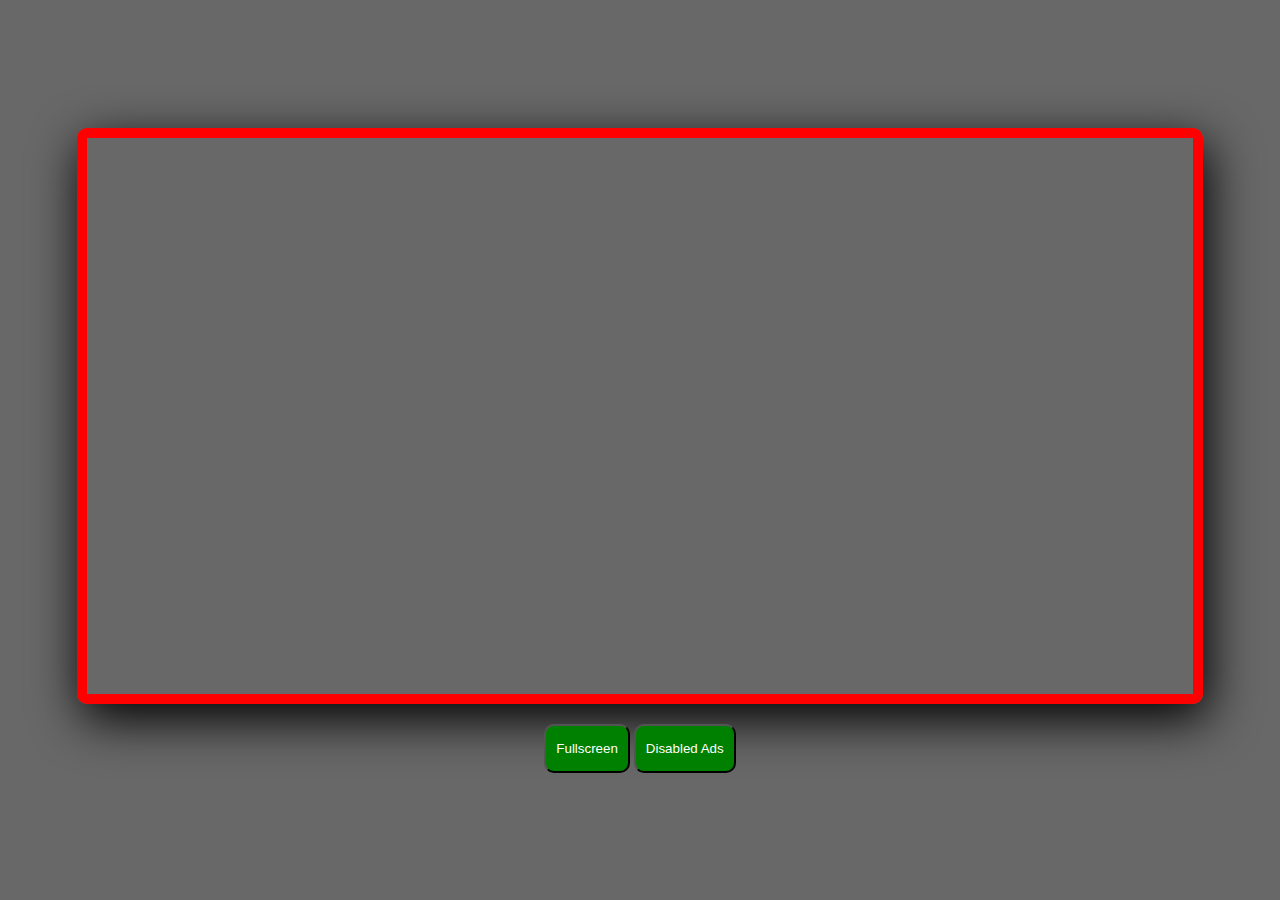
==== channel/t-sports.html @ 4c96950e "Update t-sports.html" ====
<!DOCTYPE html>
<html lang="en">
	<head>
		<meta charset="UTF-8" />
		<meta name="viewport" content="width=device-width, initial-scale=1.0" />
		<link
			rel="shortcut icon"
			href="../icons/tsports.png"
			type="image/x-icon"
		/>
		<link rel="stylesheet" href="./style/style.css" />
		<title>T sports</title>
	</head>

	<body>
		<div id="main" class="main">
		<iframe id="myIframe" autoplay="autoplay" allowfullscreen="" src="https://tv.durbinlive.com/api/play4.php?c=tsportshd"></iframe>
			<div>
				<button class="fs-btn" onclick="toggleFullscreen()">
					Fullscreen
				</button>
				<button id="da">Disabled Ads</button>
			</div>
		</div>
		<script src="./script/script.js"></script>
	</body>
</html>
---- channel/style/style.css ----
@import url('https://fonts.googleapis.com/css2?family=Tiro+Bangla&display=swap');
* {
	margin: 0;
	padding: 0;
	box-sizing: border-box;
}
body {
	background: url('../../icons/cricket-stadium-vector.jpg');
	background-color: #00000067;
	background-position: center;
	background-repeat: no-repeat;
	background-attachment: fixed;
	background-size: cover;
}
.main {
	width: 100%;
	height: 100vh;
	display: flex;
	align-items: center;
	justify-content: center;
	background-color: #00000050;
	flex-direction: column;
	opacity: 1;
}

#da,.fs-btn{
	padding: 15px 10px;
	background: green;
	color: white;
	cursor: pointer;
	margin-top: 20px;
	border: 1px solid none;
	border-radius: 10px;
}
.ab {
	width: 100vw;
	height: 100vh;
	border-color: #049b54;
	pointer-events: none;
	cursor: not-allowed;
}
.fs-btn:hover{
	background-color: #000000;
	color:white;
	border: 1px solid white;
}
#da:hover{
	color:white;
	border: 1px solid white;
}
iframe {
	border-radius: 10px;
	border: 10px solid red;
	box-shadow: 5px 15px 50px #000000;
	width: 88%;
	height: 64%;
}
@media only screen and (max-width: 600px) {
	iframe {
		border-radius: 15px;
		border: 10px solid #161616;
		box-shadow: 5px 5px 20px rgba(0, 0, 0, 0.623);
		width: 80%;
		height: 30%;
	}
}

.blink {
	animation: blinker 1.5s linear infinite;
	color: #fff;
	font-family: 'Tiro Bangla', serif;
	padding: 10px 0px;
	font-size: 30px;
	margin-bottom: 50px;
	border-left-style: none;
	border-right-style: none;
	border-top: 7px solid #a6c23f;
	border-bottom: 7px solid #538b0a;
	border-radius: 5px;
	background-color: #000000;
}
@keyframes blinker {
	50% {
		border-top-color: red;
		border-top-width: 7px;
		border-bottom-color: red;
		border-bottom-width: 7px;
		border-left-style: none;
		border-right-style: none;
	}
}
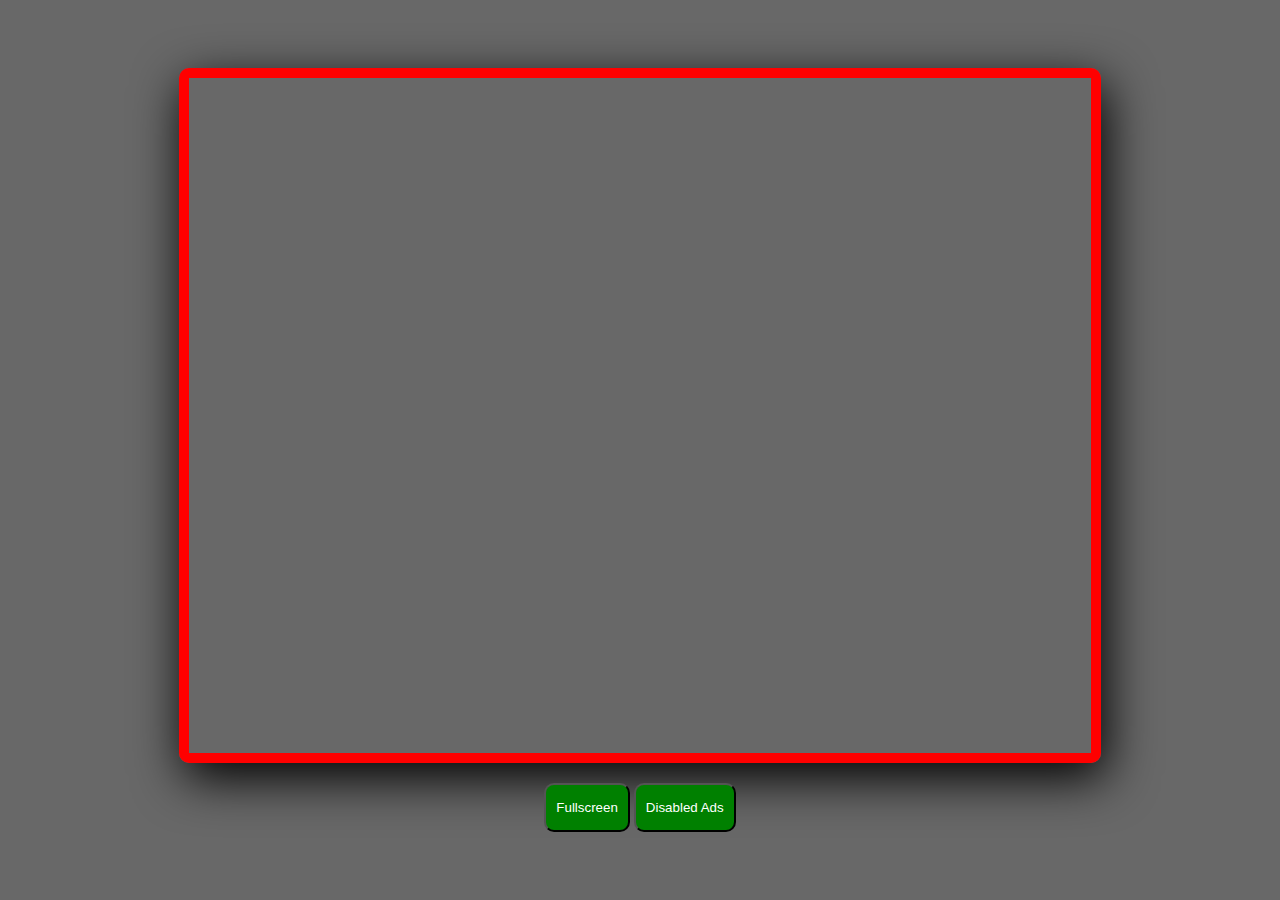
==== commit cc8fff9d: "add new channel and update in marquiee" ====
--- a/channel/t-sports.html
+++ b/channel/t-sports.html
@@ -14,8 +14,8 @@
 
 	<body>
 		<div id="main" class="main">
-		<iframe id="myIframe" autoplay="autoplay" allowfullscreen="" src="https://tv.durbinlive.com/api/play4.php?c=tsportshd"></iframe>
-			<div>
+		<iframe id="myIframe" autoplay="autoplay" allowfullscreen="" src="http://chanel.dekhaott.com/Tsportshd/embed.html"></iframe>
+			<div class="button-bar">
 				<button class="fs-btn" onclick="toggleFullscreen()">
 					Fullscreen
 				</button>
--- a/channel/style/style.css
+++ b/channel/style/style.css
@@ -15,6 +15,7 @@
 .main {
 	width: 100%;
 	height: 100vh;
+	padding: 5%;
 	display: flex;
 	align-items: center;
 	justify-content: center;
@@ -33,11 +34,11 @@
 	border-radius: 10px;
 }
 .ab {
-	width: 100vw;
-	height: 100vh;
+	width: 67%;
+    height: 80%;
 	border-color: #049b54;
+	cursor: not-allowed;
 	pointer-events: none;
-	cursor: not-allowed;
 }
 .fs-btn:hover{
 	background-color: #000000;
@@ -52,8 +53,8 @@
 	border-radius: 10px;
 	border: 10px solid red;
 	box-shadow: 5px 15px 50px #000000;
-	width: 88%;
-	height: 64%;
+	width: 80%;
+  height: 90%;
 }
 @media only screen and (max-width: 600px) {
 	iframe {
@@ -67,11 +68,12 @@
 
 .blink {
 	animation: blinker 1.5s linear infinite;
+		width: 80%;
 	color: #fff;
 	font-family: 'Tiro Bangla', serif;
 	padding: 10px 0px;
 	font-size: 30px;
-	margin-bottom: 50px;
+	margin-bottom: 50px ;
 	border-left-style: none;
 	border-right-style: none;
 	border-top: 7px solid #a6c23f;
@@ -79,6 +81,7 @@
 	border-radius: 5px;
 	background-color: #000000;
 }
+
 @keyframes blinker {
 	50% {
 		border-top-color: red;
@@ -89,3 +92,8 @@
 		border-right-style: none;
 	}
 }
+
+
+.button-bar{
+	
+}